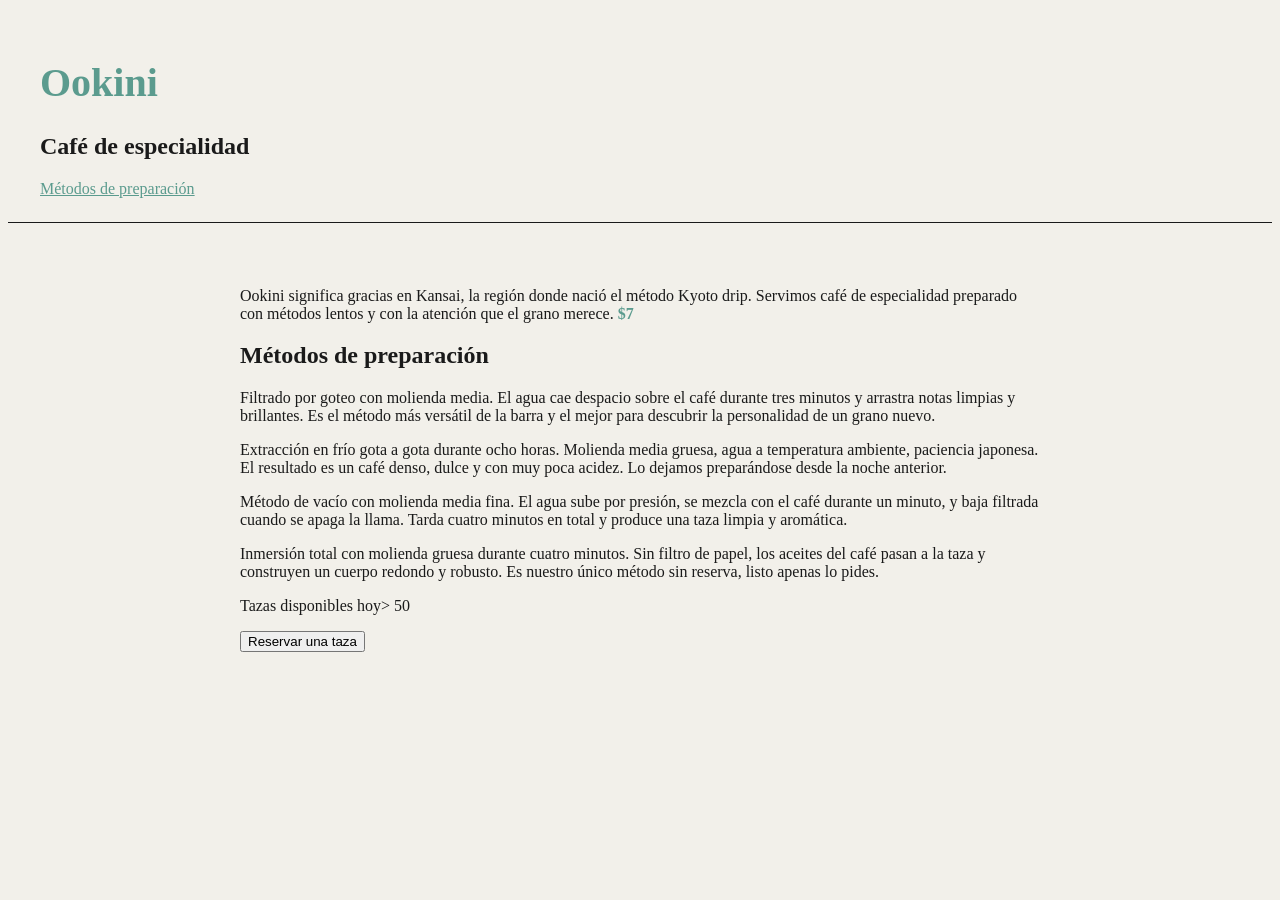
==== index.html @ bf2bd30f "Agregar archivos del curso de programación básica" ====
<!DOCTYPE html>
<html lang="es">

<head>
    <meta charset="UTF-8">
    <meta name="viewport" content="width=device-width, initial-scale=1.0">
    <title>Ookini</title>
    <link rel="stylesheet" href="styles.css">
</head>

<body>

    <header>
        <h1>Ookini</h1>
        <h2>Café de especialidad</h2>
        <nav>
            <a href="#metodos">Métodos de preparación</a>
        </nav>
    </header>

    <main>
        <section id="descripcion">
            <p>
                Ookini significa gracias en Kansai, la región donde nació el método Kyoto drip. Servimos café de
                especialidad
                preparado con métodos lentos y con la atención que el grano merece.
                <span class="precio">$7</span>
            </p>
        </section>

        <section id="metodos">
            <h2>Métodos de preparación</h2>
            <p>
                Filtrado por goteo con molienda media. El agua cae despacio sobre el café durante tres minutos y
                arrastra notas
                limpias y brillantes. Es el método más versátil de la barra y el mejor para descubrir la personalidad de
                un
                grano nuevo.
            </p>
            <p>
                Extracción en frío gota a gota durante ocho horas. Molienda media gruesa, agua a temperatura ambiente,
                paciencia
                japonesa. El resultado es un café denso, dulce y con muy poca acidez. Lo dejamos preparándose desde la
                noche
                anterior.
            </p>
            <p>
                Método de vacío con molienda media fina. El agua sube por presión, se mezcla con el café durante un
                minuto, y
                baja filtrada cuando se apaga la llama. Tarda cuatro minutos en total y produce una taza limpia y
                aromática.
            </p>
            <p>
                Inmersión total con molienda gruesa durante cuatro minutos. Sin filtro de papel, los aceites del café
                pasan a la
                taza y construyen un cuerpo redondo y robusto. Es nuestro único método sin reserva, listo apenas lo
                pides.
            </p>
        </section>

        <section id="reservas" >
            <p>Tazas disponibles hoy> <span id="contador/tazas">50</span></p>
            <button id ="boton-reservar">Reservar una taza</button>

        </section>

    </main>

</body>

</html>
---- styles.css ----
body {
    background-color: #F2F0EA;
    font-family: Georgia, serif;
    color: #1A1A1A;
}

h1 {
    color: #5B9B8E;
    font-size: 2.5rem;
}

header {
    padding: 1.5rem 2rem;
    border-bottom: 1px solid #1A1A1A;
}

nav a {
    color: #5B9B8E;
}

main {
    padding: 3rem 2rem;
    max-width: 800px;
    margin: 0 auto;
}

h3 {
    font-size: 1.1rem;
}

.metodos {
    font-size: 1.1rem;
    letter-spacing: 0.05em;
    text-transform: uppercase;
    margin-bottom: 0.25rem;
    color: #5B9B8E
}

.precio {
    font-weight: bold;
    color: #5B9B8E
}
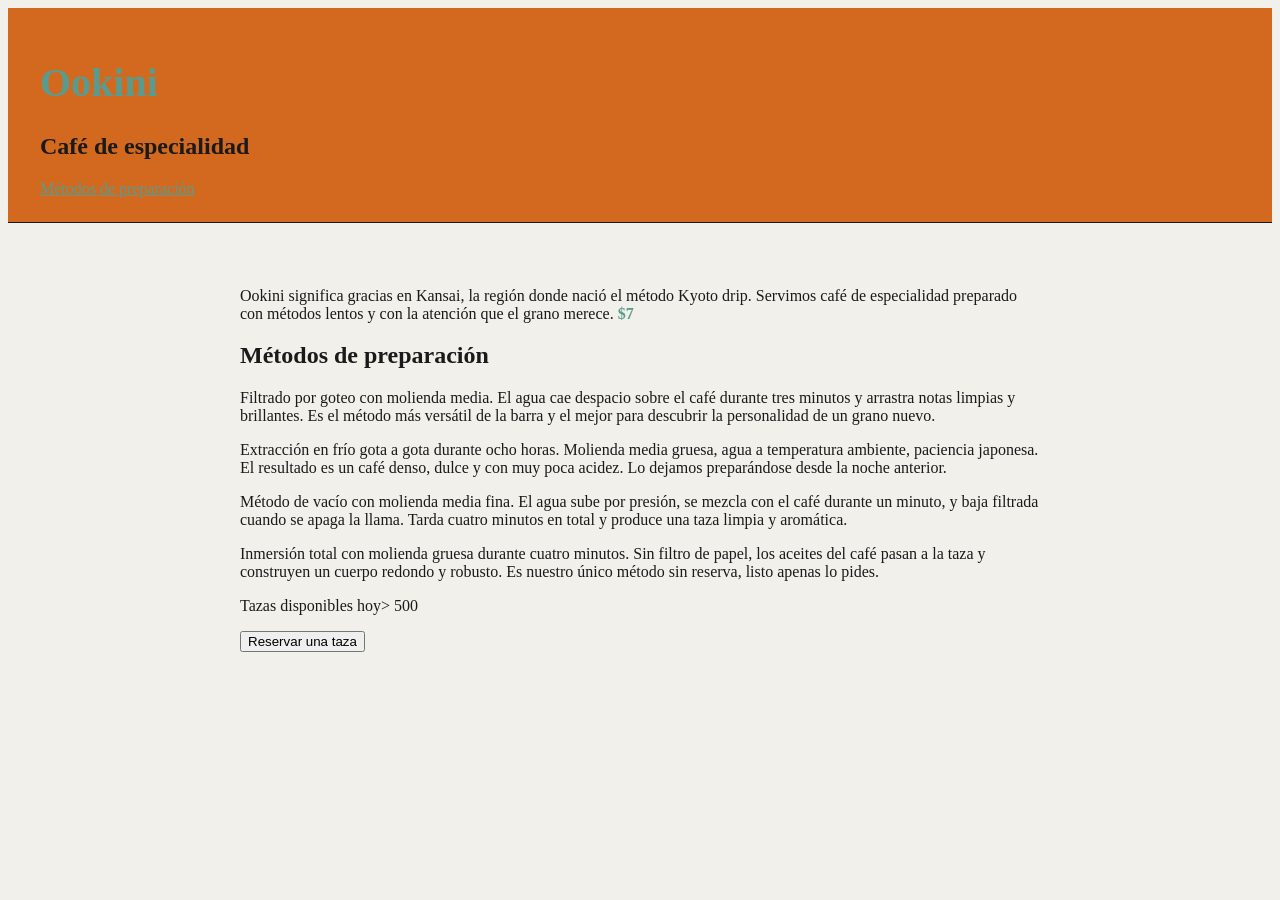
==== commit ea52bcef: "Aumentar # de tazas disponibles" ====
--- a/index.html
+++ b/index.html
@@ -58,14 +58,16 @@
             </p>
         </section>
 
-        <section id="reservas" >
-            <p>Tazas disponibles hoy> <span id="contador/tazas">50</span></p>
-            <button id ="boton-reservar">Reservar una taza</button>
+        <section id="reservas">
+            <p>Tazas disponibles hoy> <span id="contador-tazas">500</span></p>
+            <button id="boton-reservar">Reservar una taza</button>
 
         </section>
 
     </main>
 
+    <script src="script.js"></script>
+
 </body>
 
 </html>
--- a/styles.css
+++ b/styles.css
@@ -12,6 +12,7 @@
 header {
     padding: 1.5rem 2rem;
     border-bottom: 1px solid #1A1A1A;
+    background-color: chocolate;
 }
 
 nav a {
